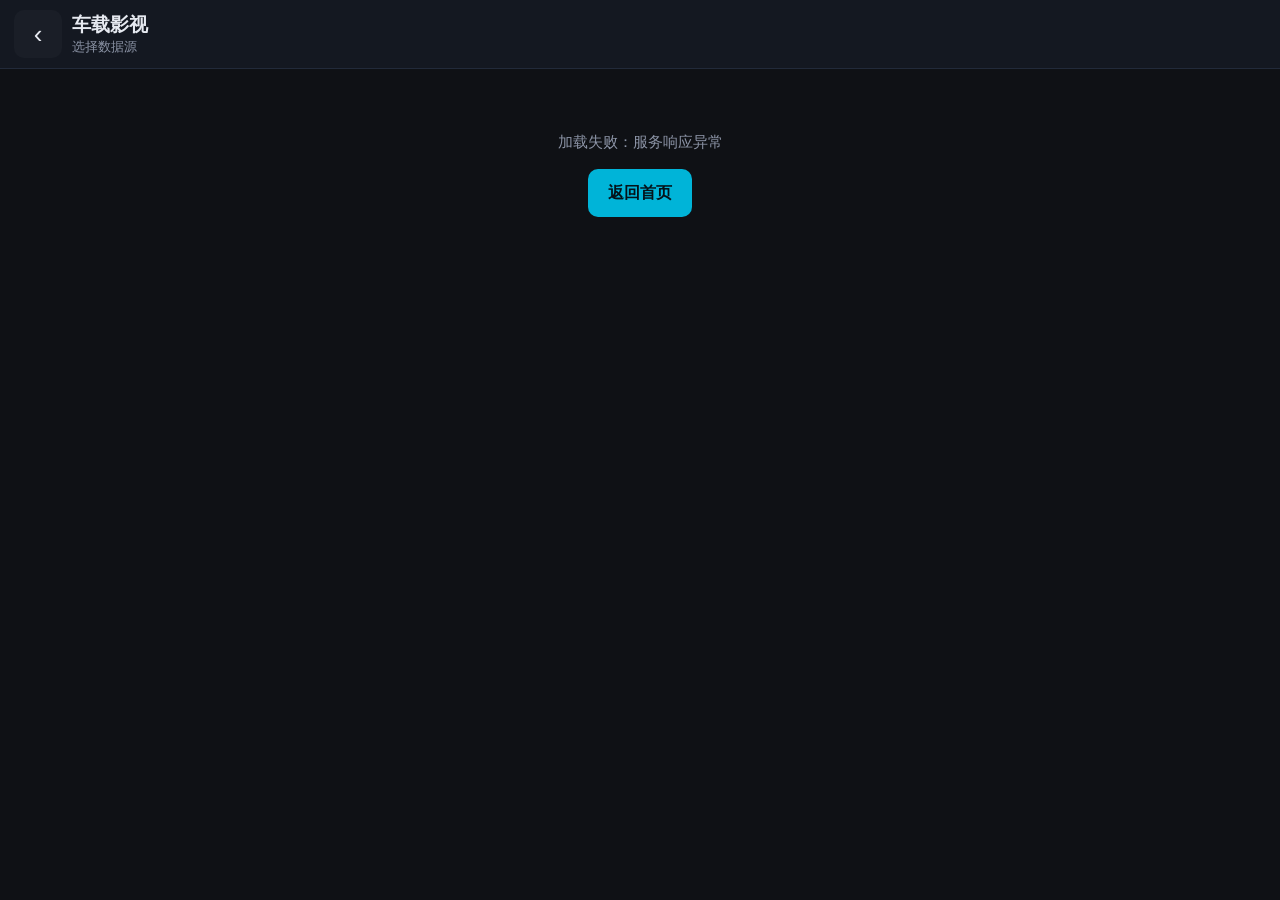
==== public/index.html @ 8c1e1fe2 "feat: tesla-media-hub Cloudflare Worker 版（前端静态 + AppleCMS 点播 API，移除 IPTV/ffmpeg）" ====
<!DOCTYPE html>
<html lang="zh-CN">
<head>
  <meta charset="UTF-8">
  <meta name="viewport" content="width=device-width, initial-scale=1, maximum-scale=1, user-scalable=no">
  <meta name="theme-color" content="#0f1115">
  <title>车载影视</title>
  <link rel="stylesheet" href="css/style.css">
</head>
<body>
  <header id="topbar">
    <button id="btn-back" class="btn-back" onclick="historyBack()">‹</button>
    <div class="title-wrap">
      <span id="page-title">车载影视</span>
      <span id="page-sub" class="page-sub"></span>
    </div>
  </header>

  <main id="app"></main>

  <!-- 播放器全屏层 -->
  <div id="player-layer" class="player-layer hidden">
    <div class="player-shell">
      <div class="player-head">
        <div class="player-head-left">
          <button class="player-close" onclick="closePlayer()" aria-label="关闭"><svg viewBox="0 0 24 24" width="20" height="20" aria-hidden="true"><path d="M6 6l12 12M18 6L6 18" stroke="currentColor" stroke-width="2.4" stroke-linecap="round"/></svg></button>
          <button class="quality-btn" id="btn-quality" style="display:none" onclick="cycleQuality()">清晰度</button>
        </div>
        <div class="player-title" id="player-title"></div>
      </div>
      <div id="player-box">
        <!-- AppleCMS 点播：车机本地 WebCodecs 解码到 Canvas（tesla-media-hub 内置播放库，无 video 标签） -->
        <div id="drive-view" class="drive-view hidden">
          <div id="tesla-host"></div>
        </div>
        <!-- IPTV：服务端 ffmpeg 转码推流 → tesla-media-hub 内置播放库拉流播放 -->
        <div id="iptv-view" class="drive-view hidden">
          <div id="iptv-host"></div>
        </div>
      </div>
      <div class="ep-strip" id="ep-strip"></div>
    </div>
  </div>

  <!-- 模态框 -->
  <div id="modal" class="modal hidden"></div>

  <div id="toast" class="toast"></div>

  <script src="js/api.js"></script>
  <script src="js/player.js"></script>
  <script src="js/iptv-player.js" type="module"></script>
  <script src="js/app.js"></script>
</body>
</html>
---- public/css/style.css ----
:root {
  --bg: #0f1115;
  --bg-card: #1a1e27;
  --bg-card-hover: #232836;
  --text: #e6e9f0;
  --text-dim: #8b93a5;
  --accent: #00b4d8;
  --accent-2: #ff8c42;
  --danger: #e5484d;
  --radius: 12px;
  --touch-min: 48px;
}

* { box-sizing: border-box; margin: 0; padding: 0; }

html, body {
  height: 100%;
  background: var(--bg);
  color: var(--text);
  font-family: -apple-system, "PingFang SC", "Noto Sans SC", "Microsoft YaHei", sans-serif;
  font-size: 17px;
  -webkit-tap-highlight-color: transparent;
  overscroll-behavior: none;
}

body { display: flex; flex-direction: column; overflow: hidden; }

/* ---------- 顶栏 ---------- */
#topbar {
  display: flex;
  align-items: center;
  gap: 10px;
  padding: 10px 14px;
  background: #141821;
  border-bottom: 1px solid #222a3a;
  flex: none;
  z-index: 20;
}

.btn-back, .btn-icon {
  min-width: var(--touch-min);
  min-height: var(--touch-min);
  border: none;
  border-radius: 10px;
  background: var(--bg-card);
  color: var(--text);
  font-size: 26px;
  line-height: 1;
  cursor: pointer;
  display: flex;
  align-items: center;
  justify-content: center;
}
.btn-icon { font-size: 17px; font-weight: 600; color: var(--accent); }

.title-wrap { flex: 1; min-width: 0; display: flex; flex-direction: column; }
#page-title { font-size: 19px; font-weight: 700; white-space: nowrap; overflow: hidden; text-overflow: ellipsis; }
.page-sub { font-size: 13px; color: var(--text-dim); white-space: nowrap; overflow: hidden; text-overflow: ellipsis; }

/* ---------- 主内容 ---------- */
#app {
  flex: 1;
  overflow-y: auto;
  -webkit-overflow-scrolling: touch;
  padding: 14px;
}

.page-title { font-size: 20px; font-weight: 700; margin: 4px 2px 12px; }
.section-title {
  font-size: 15px;
  color: var(--text-dim);
  margin: 14px 2px 10px;
  font-weight: 600;
}

/* ---------- 通用卡片网格 ---------- */
.card-grid {
  display: grid;
  grid-template-columns: repeat(auto-fill, minmax(150px, 1fr));
  gap: 12px;
}

.card {
  background: var(--bg-card);
  border-radius: var(--radius);
  overflow: hidden;
  cursor: pointer;
  border: 1px solid transparent;
  transition: transform .12s, background .12s;
}
.card:active { transform: scale(.97); background: var(--bg-card-hover); }

.vod-card .poster {
  position: relative;
  aspect-ratio: 3 / 4;
  background: #22262f;
  overflow: hidden;
}
.vod-card .poster img { width: 100%; height: 100%; object-fit: cover; display: block; }
.vod-card .poster .remarks {
  position: absolute;
  right: 0;
  bottom: 0;
  left: 0;
  padding: 8px 8px 6px;
  font-size: 13px;
  color: #fff;
  background: linear-gradient(transparent, rgba(0,0,0,.85));
  text-align: right;
  white-space: nowrap;
  overflow: hidden;
  text-overflow: ellipsis;
}
.vod-card .v-name {
  padding: 8px 10px 10px;
  font-size: 14px;
  line-height: 1.35;
  white-space: nowrap;
  overflow: hidden;
  text-overflow: ellipsis;
}

/* 源/站点卡片 */
.source-card { padding: 16px; display: flex; flex-direction: column; gap: 6px; min-height: 96px; }
.card-title { font-size: 17px; font-weight: 700; }
.card-meta { font-size: 13px; color: var(--text-dim); overflow: hidden; text-overflow: ellipsis; white-space: nowrap; }
.badge {
  display: inline-block;
  font-size: 12px;
  padding: 2px 8px;
  border-radius: 20px;
  background: #232a38;
  color: var(--text-dim);
  align-self: flex-start;
}
.badge.catpaw { background: rgba(255,140,66,.15); color: var(--accent-2); }
.badge.tvbox { background: rgba(0,180,216,.15); color: var(--accent); }

.card-actions { display: flex; gap: 8px; margin-top: auto; }
.card-actions button {
  flex: 1;
  min-height: 44px;
  border: none;
  border-radius: 8px;
  font-size: 15px;
  cursor: pointer;
  color: var(--text);
  background: #2a3140;
}
.card-actions button.enter { background: var(--accent); color: #04131a; font-weight: 700; }
.card-actions button.del { background: rgba(229,72,77,.15); color: var(--danger); }

/* ---------- 按钮 ---------- */
.btn {
  min-height: var(--touch-min);
  border: none;
  border-radius: 10px;
  padding: 0 20px;
  font-size: 16px;
  cursor: pointer;
  background: #2a3140;
  color: var(--text);
}
.btn.primary { background: var(--accent); color: #04131a; font-weight: 700; }
.btn.block { display: block; width: 100%; margin-top: 16px; }
.btn:active { transform: scale(.98); }

/* 通用隐藏 */
.hidden { display: none !important; }

/* ---------- 分类栏 ---------- */
.cat-bar {
  display: flex;
  gap: 8px;
  overflow-x: auto;
  padding: 4px 0 12px;
  scrollbar-width: none;
}
.cat-bar::-webkit-scrollbar { display: none; }
.cat-bar .cat {
  flex: none;
  min-height: 44px;
  padding: 0 18px;
  border-radius: 22px;
  background: var(--bg-card);
  color: var(--text-dim);
  font-size: 15px;
  border: 1px solid transparent;
  cursor: pointer;
  white-space: nowrap;
}
.cat-bar .cat.active {
  background: rgba(0,180,216,.15);
  color: var(--accent);
  border-color: rgba(0,180,216,.4);
  font-weight: 700;
}

/* ---------- 搜索行 ---------- */
.search-row { display: flex; gap: 8px; margin-bottom: 12px; }
.search-row input {
  flex: 1;
  min-height: var(--touch-min);
  border-radius: 10px;
  border: 1px solid #2a3140;
  background: var(--bg-card);
  color: var(--text);
  padding: 0 14px;
  font-size: 16px;
}
.search-row input:focus { outline: none; border-color: var(--accent); }
.search-row button {
  min-height: var(--touch-min);
  min-width: 70px;
  border: none;
  border-radius: 10px;
  background: var(--accent);
  color: #04131a;
  font-size: 16px;
  font-weight: 700;
  cursor: pointer;
}

/* ---------- 分页 ---------- */
.pager { display: flex; align-items: center; justify-content: center; gap: 14px; margin: 18px 0 8px; }
.pager .info { color: var(--text-dim); font-size: 14px; min-width: 90px; text-align: center; }

/* ---------- 详情页 ---------- */
.detail-head {
  display: flex;
  gap: 16px;
  padding-bottom: 16px;
}
.detail-head .poster {
  width: 132px;
  flex: none;
  aspect-ratio: 3 / 4;
  border-radius: 10px;
  overflow: hidden;
  background: #22262f;
}
.detail-head .poster img { width: 100%; height: 100%; object-fit: cover; }
.detail-info { flex: 1; min-width: 0; }
.detail-info .d-title { font-size: 20px; font-weight: 800; line-height: 1.3; margin-bottom: 8px; }
.detail-info .d-line { font-size: 14px; color: var(--text-dim); margin-bottom: 4px; line-height: 1.5; }
.detail-desc {
  font-size: 14px;
  line-height: 1.7;
  color: var(--text-dim);
  background: var(--bg-card);
  border-radius: 10px;
  padding: 12px;
  margin-bottom: 10px;
  max-height: 140px;
  overflow-y: auto;
}

/* 线路 Tab */
.tab-bar { display: flex; gap: 8px; overflow-x: auto; padding: 4px 0 10px; scrollbar-width: none; }
.tab-bar::-webkit-scrollbar { display: none; }
.tab-bar .tab {
  flex: none;
  min-height: 44px;
  padding: 0 18px;
  border-radius: 22px;
  background: var(--bg-card);
  color: var(--text-dim);
  font-size: 15px;
  border: 1px solid transparent;
  cursor: pointer;
}
.tab-bar .tab.active { background: rgba(255,140,66,.15); color: var(--accent-2); border-color: rgba(255,140,66,.4); font-weight: 700; }

/* 选集网格 */
.ep-grid {
  display: grid;
  grid-template-columns: repeat(auto-fill, minmax(74px, 1fr));
  gap: 10px;
  padding-bottom: 20px;
}
.ep-grid .ep {
  min-height: 48px;
  border-radius: 8px;
  border: 1px solid #2a3140;
  background: var(--bg-card);
  color: var(--text);
  font-size: 14px;
  cursor: pointer;
  overflow: hidden;
  text-overflow: ellipsis;
  white-space: nowrap;
  padding: 0 6px;
}
.ep-grid .ep:active { background: var(--accent); color: #04131a; }

/* ---------- 播放器层 ---------- */
.player-layer {
  position: fixed;
  inset: 0;
  height: 100dvh; /* 移动端地址栏收起后仍铺满 */
  background: #000;
  z-index: 100;
  display: flex;
}
.player-layer.hidden { display: none; }

.player-shell {
  flex: 1;
  display: flex;
  flex-direction: column;
  min-height: 0;
  min-width: 0;
}
/* 控制按钮固定在左上角，标题居中 */
.player-head {
  flex: none;
  display: flex;
  align-items: center;
  gap: 10px;
  padding: 8px 12px;
  background: #141821;
  min-height: 52px;
}
.player-head-left {
  flex: none;
  display: flex;
  align-items: center;
  gap: 8px;
}
.player-title {
  flex: 1;
  min-width: 0;
  font-size: 16px;
  font-weight: 700;
  white-space: nowrap;
  overflow: hidden;
  text-overflow: ellipsis;
  text-align: center;
}
.quality-btn {
  min-height: 42px;
  padding: 0 16px;
  border-radius: 8px;
  border: 1px solid rgba(0,180,216,.4);
  background: rgba(0,180,216,.12);
  color: var(--accent);
  font-size: 14px;
  cursor: pointer;
}
.quality-btn.active {
  background: var(--accent);
  color: #04131a;
  border-color: var(--accent);
  font-weight: 700;
}
.player-close {
  min-height: 42px;
  min-width: 48px;
  border: none;
  border-radius: 8px;
  background: rgba(229,72,77,.18);
  color: var(--danger);
  cursor: pointer;
  display: grid;
  place-items: center;
  padding: 0 10px;
}
.player-close svg {
  display: block;
}
/* 播放器容器：占满剩余高度，画面自适应 */
#player-box {
  flex: 1;
  min-height: 0;
  min-width: 0;
  position: relative;
  background: #000;
}
.drive-view {
  position: absolute;
  inset: 0;
  background: #000;
  z-index: 10;
}
.drive-view.hidden { display: none !important; }
/* 直连 WebCodecs 宿主：库在其内创建 canvas 渲染画面（无 video 标签） */
#tesla-host {
  position: absolute;
  inset: 0;
  width: 100%;
  height: 100%;
  background: #000;
}
#tesla-host canvas {
  width: 100% !important;
  height: 100% !important;
  object-fit: contain;
  display: block;
}

.ep-strip {
  display: flex;
  gap: 8px;
  overflow-x: auto;
  padding: 10px 12px;
  background: #141821;
  scrollbar-width: none;
}
.ep-strip::-webkit-scrollbar { display: none; }
.ep-strip .ep-mini {
  flex: none;
  min-height: 42px;
  min-width: 66px;
  padding: 0 14px;
  border-radius: 8px;
  border: 1px solid #2a3140;
  background: #1a1e27;
  color: var(--text);
  font-size: 14px;
  cursor: pointer;
}
.ep-strip .ep-mini.active { background: var(--accent); color: #04131a; border-color: var(--accent); font-weight: 700; }

/* ---------- 模态框 ---------- */
.modal {
  position: fixed;
  inset: 0;
  background: rgba(0,0,0,.7);
  z-index: 90;
  display: flex;
  align-items: center;
  justify-content: center;
  padding: 20px;
}
.modal.hidden { display: none; }
.modal-body {
  width: 100%;
  max-width: 560px;
  background: #171b24;
  border-radius: 14px;
  padding: 20px;
  display: flex;
  flex-direction: column;
  gap: 12px;
  max-height: 90vh;
  overflow-y: auto;
}
.modal-body h3 { font-size: 18px; margin-bottom: 4px; }
.modal-body input, .modal-body select, .modal-body textarea {
  width: 100%;
  min-height: 48px;
  border-radius: 10px;
  border: 1px solid #2a3140;
  background: var(--bg-card);
  color: var(--text);
  padding: 10px 14px;
  font-size: 16px;
  font-family: inherit;
}
.modal-body textarea { resize: vertical; min-height: 70px; }
.modal-body .tip { font-size: 13px; color: var(--text-dim); line-height: 1.6; }
.modal-actions { display: flex; gap: 10px; margin-top: 6px; }
.modal-actions .btn { flex: 1; }

/* ---------- Toast ---------- */
.toast {
  position: fixed;
  left: 50%;
  bottom: 80px;
  transform: translateX(-50%) translateY(20px);
  background: rgba(30,34,46,.95);
  color: var(--text);
  padding: 12px 22px;
  border-radius: 24px;
  font-size: 15px;
  opacity: 0;
  pointer-events: none;
  transition: opacity .25s, transform .25s;
  z-index: 200;
  max-width: 80vw;
  text-align: center;
}
.toast.show { opacity: 1; transform: translateX(-50%) translateY(0); }

/* ---------- 空状态 / 加载 ---------- */
.empty {
  text-align: center;
  color: var(--text-dim);
  padding: 50px 20px;
  font-size: 15px;
}
.loading {
  text-align: center;
  color: var(--text-dim);
  padding: 40px;
  font-size: 15px;
}

/* ---------- 管理后台登录 ---------- */
.login-view {
  flex: 1;
  display: flex;
  align-items: center;
  justify-content: center;
  padding: 20px;
}
.login-box {
  width: 100%;
  max-width: 420px;
  background: var(--bg-card);
  border-radius: 14px;
  padding: 30px 24px;
  display: flex;
  flex-direction: column;
  gap: 14px;
}
.login-box h2 { font-size: 22px; text-align: center; margin-bottom: 6px; }
.login-box input {
  width: 100%;
  min-height: 50px;
  border-radius: 10px;
  border: 1px solid #2a3140;
  background: var(--bg-card);
  color: var(--text);
  padding: 0 14px;
  font-size: 16px;
}
.login-box input:focus { outline: none; border-color: var(--accent); }
.login-box .btn { min-height: 50px; }
.back-link {
  color: var(--text-dim);
  text-align: center;
  font-size: 14px;
  text-decoration: none;
  padding-top: 4px;
}
.back-link:active { color: var(--accent); }
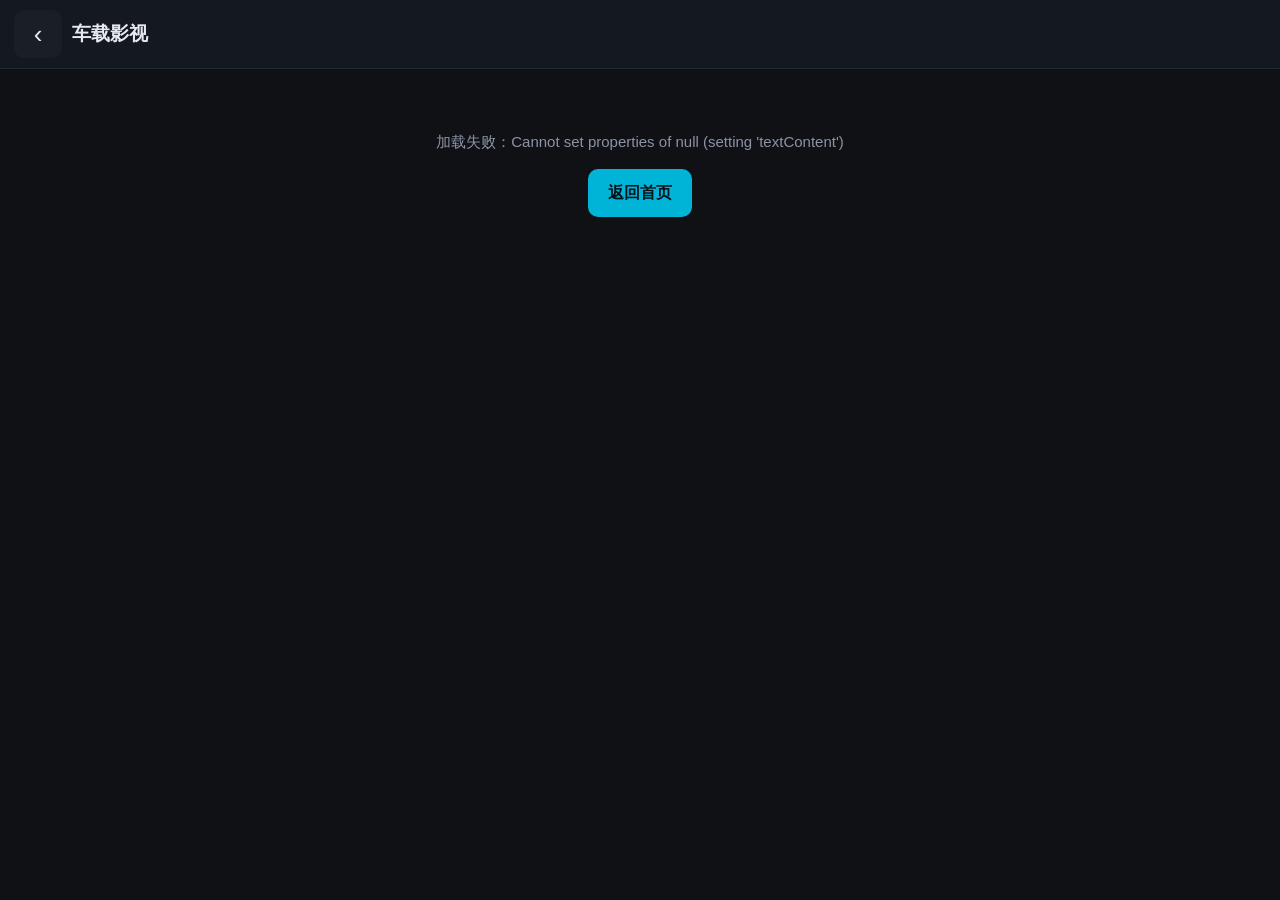
==== commit 51c6b42f: "Update index.html" ====
--- a/public/index.html
+++ b/public/index.html
@@ -11,8 +11,8 @@
   <header id="topbar">
     <button id="btn-back" class="btn-back" onclick="historyBack()">‹</button>
     <div class="title-wrap">
-      <span id="page-title">车载影视</span>
-      <span id="page-sub" class="page-sub"></span>
+      <span id="page-title">私人影视</span>
+      <!--<span id="page-sub" class="page-sub"></span>-->
     </div>
   </header>
 
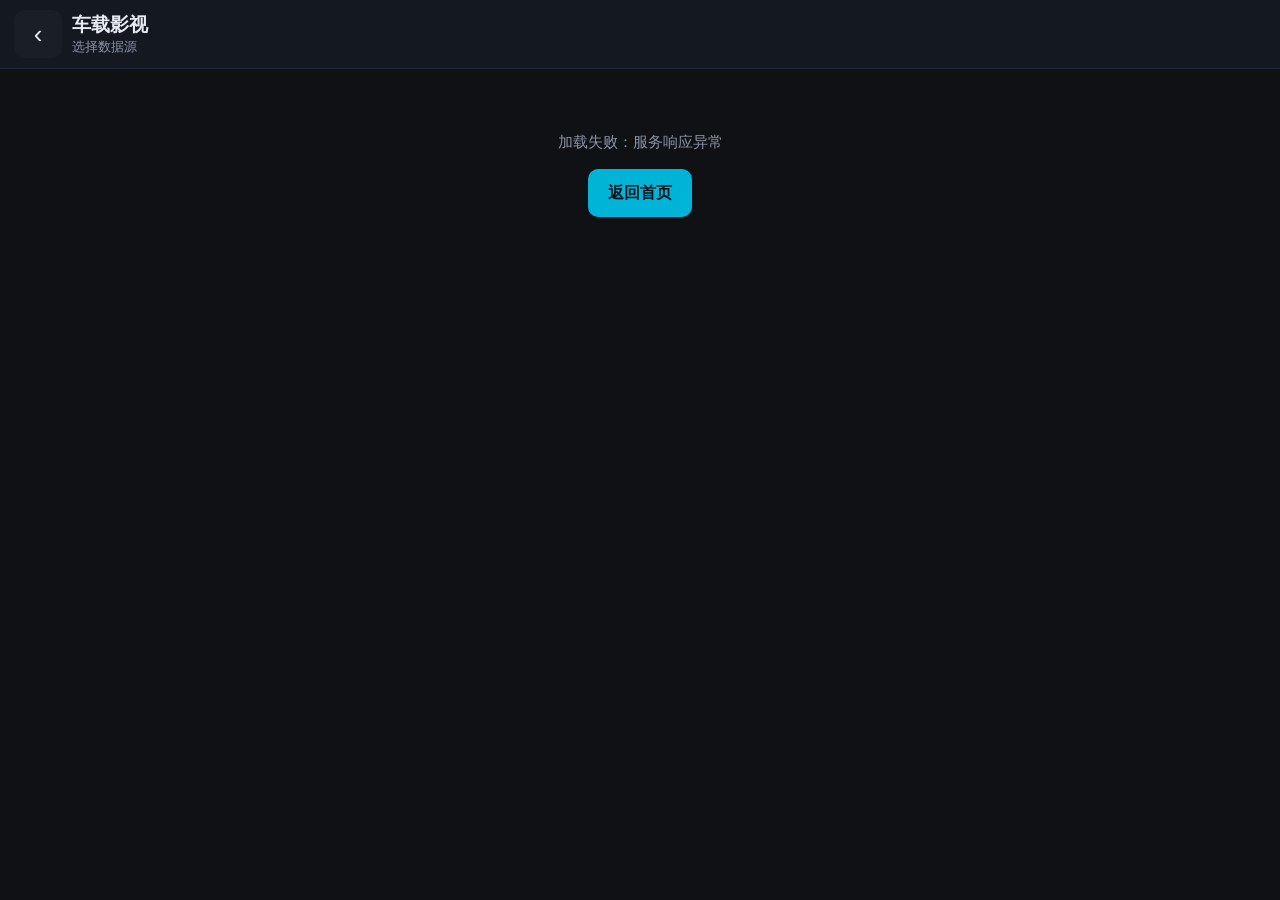
==== commit 2b40eaf1: "Update index.html" ====
--- a/public/index.html
+++ b/public/index.html
@@ -12,7 +12,7 @@
     <button id="btn-back" class="btn-back" onclick="historyBack()">‹</button>
     <div class="title-wrap">
       <span id="page-title">私人影视</span>
-      <!--<span id="page-sub" class="page-sub"></span>-->
+      <span id="page-sub" class="page-sub"></span>
     </div>
   </header>
 
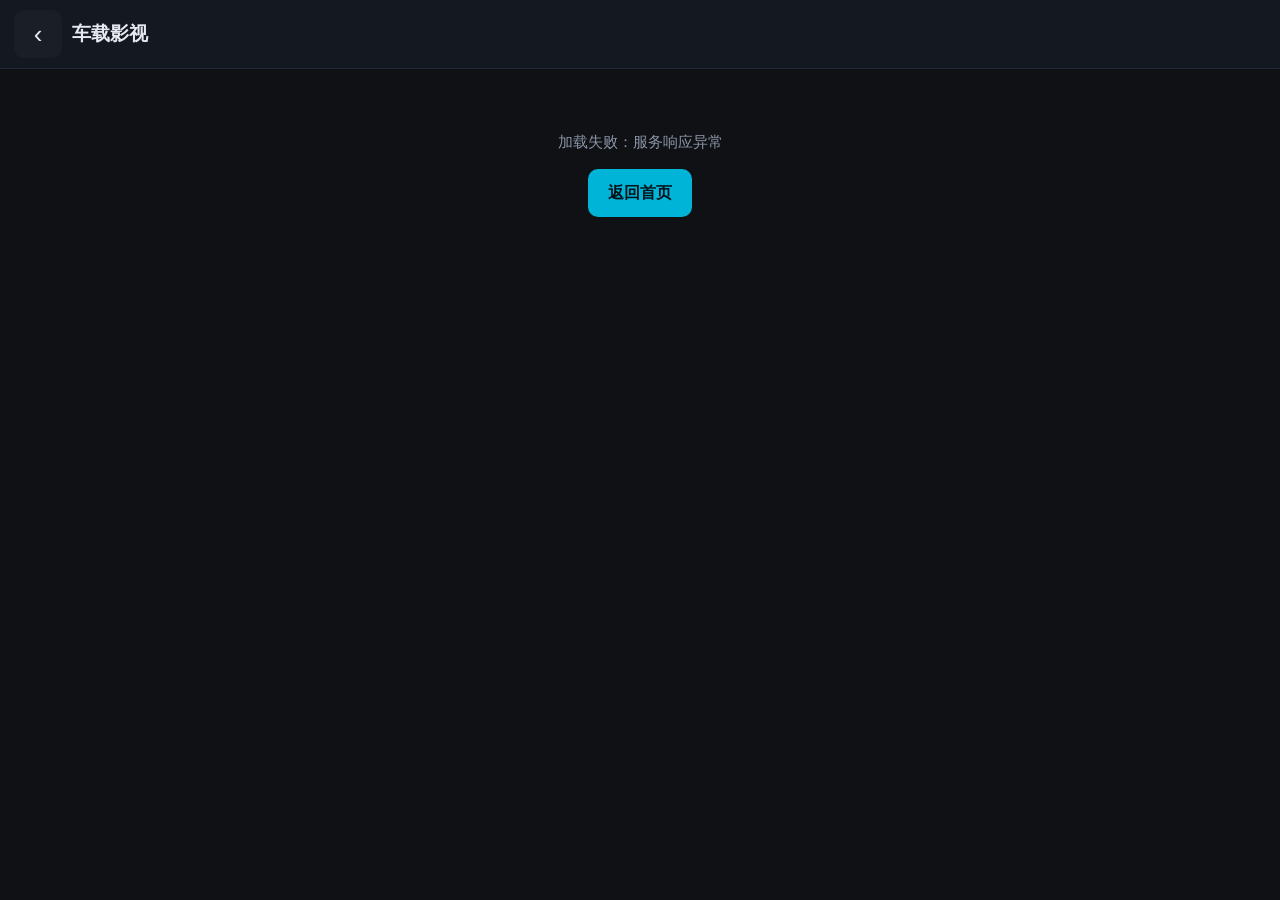
==== commit e81b0093: "Update index.html" ====
--- a/public/index.html
+++ b/public/index.html
@@ -4,14 +4,14 @@
   <meta charset="UTF-8">
   <meta name="viewport" content="width=device-width, initial-scale=1, maximum-scale=1, user-scalable=no">
   <meta name="theme-color" content="#0f1115">
-  <title>车载影视</title>
+  <title>哈哈</title>
   <link rel="stylesheet" href="css/style.css">
 </head>
 <body>
   <header id="topbar">
     <button id="btn-back" class="btn-back" onclick="historyBack()">‹</button>
     <div class="title-wrap">
-      <span id="page-title">私人影视</span>
+      <span id="page-title">彬璐瑶点播</span>
       <span id="page-sub" class="page-sub"></span>
     </div>
   </header>
--- a/public/css/style.css
+++ b/public/css/style.css
@@ -55,7 +55,7 @@
 
 .title-wrap { flex: 1; min-width: 0; display: flex; flex-direction: column; }
 #page-title { font-size: 19px; font-weight: 700; white-space: nowrap; overflow: hidden; text-overflow: ellipsis; }
-.page-sub { font-size: 13px; color: var(--text-dim); white-space: nowrap; overflow: hidden; text-overflow: ellipsis; }
+.page-sub { font-size: 13px; color: var(--text-dim); white-space: nowrap; overflow: hidden; text-overflow: ellipsis; display:none;}
 
 /* ---------- 主内容 ---------- */
 #app {
@@ -65,7 +65,7 @@
   padding: 14px;
 }
 
-.page-title { font-size: 20px; font-weight: 700; margin: 4px 2px 12px; }
+.page-title { font-size: 20px; font-weight: 700; margin: 4px 2px 12px; display:none;}
 .section-title {
   font-size: 15px;
   color: var(--text-dim);
@@ -122,8 +122,8 @@
 
 /* 源/站点卡片 */
 .source-card { padding: 16px; display: flex; flex-direction: column; gap: 6px; min-height: 96px; }
-.card-title { font-size: 17px; font-weight: 700; }
-.card-meta { font-size: 13px; color: var(--text-dim); overflow: hidden; text-overflow: ellipsis; white-space: nowrap; }
+.card-title { font-size: 17px; font-weight: 700; text-align: center; margin-bottom:8px;}
+.card-meta { font-size: 13px; color: var(--text-dim); overflow: hidden; text-overflow: ellipsis; white-space: nowrap; display:none;}
 .badge {
   display: inline-block;
   font-size: 12px;
